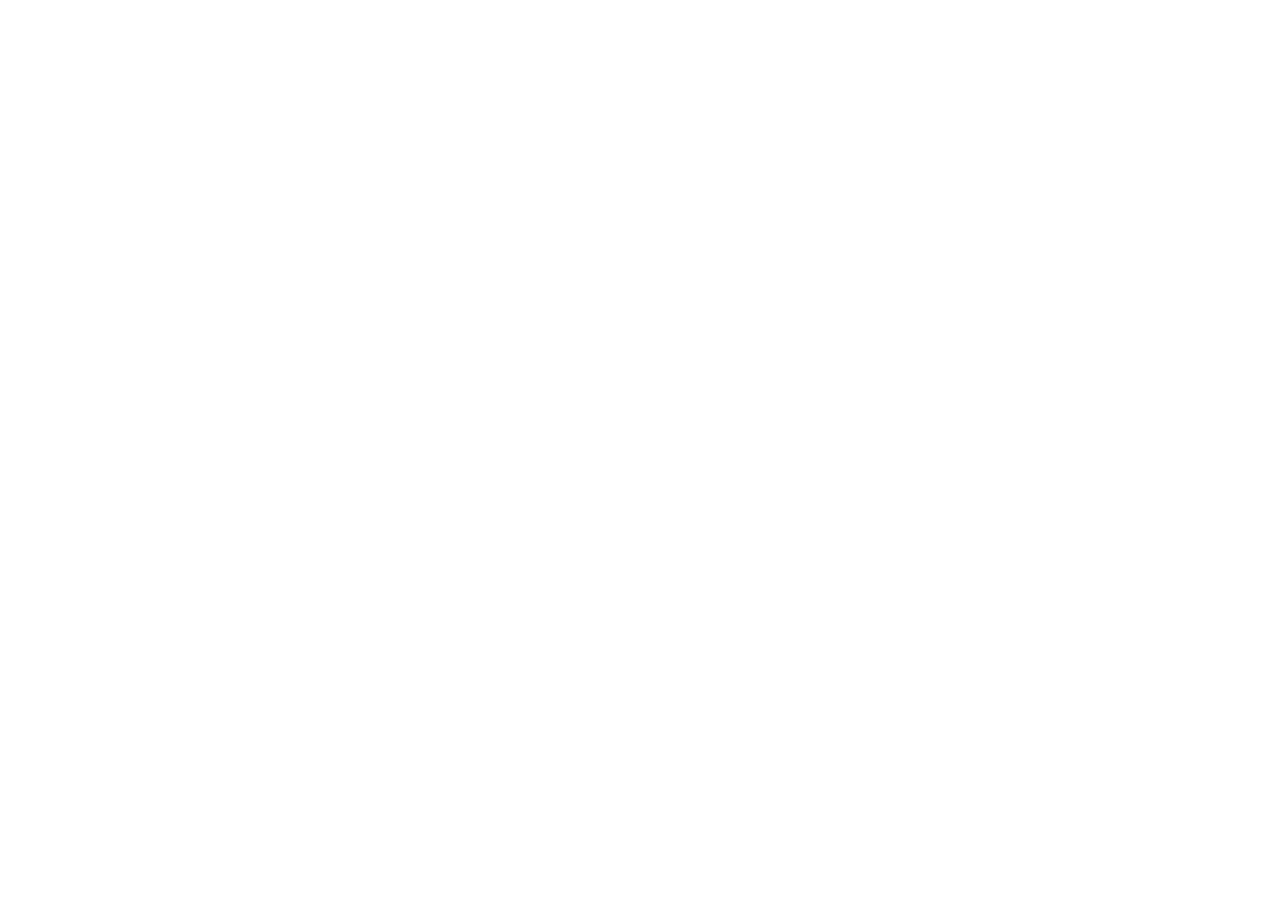
==== admin/index.html @ 0be6d71a "Dodaj kompletnu KORAK Dubrovnik stranicu, Decap CMS i Netlify Identity postavke" ====
<!DOCTYPE html>
<html>
<head>
  <meta charset="utf-8" />
  <meta name="viewport" content="width=device-width, initial-scale=1.0" />
  <title>Uređivanje sadržaja — KORAK Dubrovnik</title>
  <script src="https://identity.netlify.com/v1/netlify-identity-widget.js"></script>
</head>
<body>
  <script>
    if (window.netlifyIdentity) {
      window.netlifyIdentity.on("init", user => {
        if (!user) {
          window.netlifyIdentity.on("login", () => {
            document.location.href = "/admin/";
          });
        }
      });
    }
  </script>
  <script src="https://unpkg.com/decap-cms@^3.0.0/dist/decap-cms.js"></script>
</body>
</html>
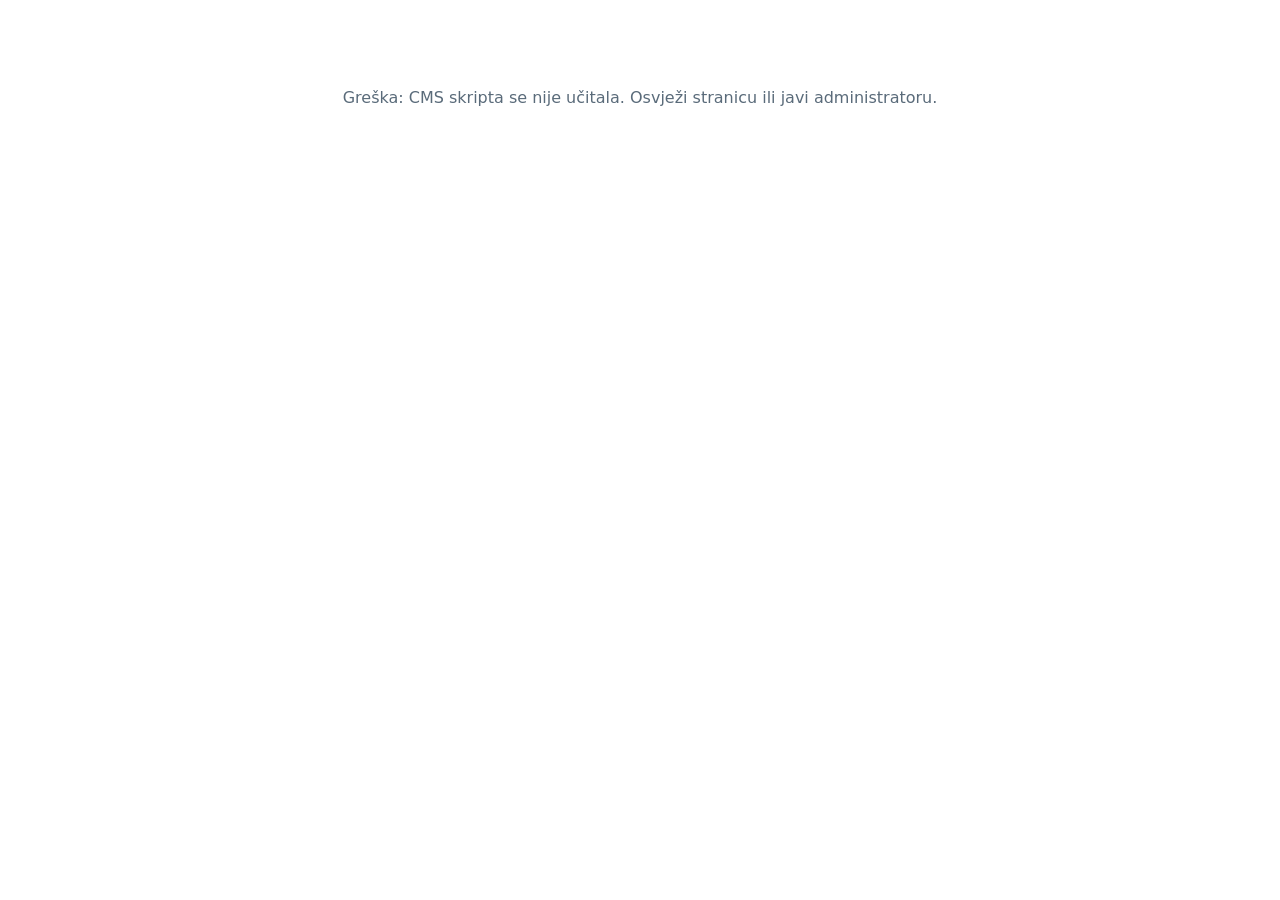
==== commit 15ce03f3: "Self-hostaj Decap CMS skriptu (admin se nije ucitavao kad je unpkg CDN spor/blokiran) + poruka tijek" ====
--- a/admin/index.html
+++ b/admin/index.html
@@ -4,20 +4,15 @@
   <meta charset="utf-8" />
   <meta name="viewport" content="width=device-width, initial-scale=1.0" />
   <title>Uređivanje sadržaja — KORAK Dubrovnik</title>
-  <script src="https://identity.netlify.com/v1/netlify-identity-widget.js"></script>
 </head>
 <body>
+  <div id="cms-loading" style="font-family:system-ui,sans-serif;text-align:center;padding:80px 20px;color:#5a6b7a;">
+    Učitavanje sučelja za uređivanje…<br>
+    <small>Ako se ovo prikazuje dulje od ~10 sekundi, osvježi stranicu (Ctrl+F5).</small>
+  </div>
+  <script src="decap-cms.js" onerror="document.getElementById('cms-loading').innerHTML='Greška: CMS skripta se nije učitala. Osvježi stranicu ili javi administratoru.'"></script>
   <script>
-    if (window.netlifyIdentity) {
-      window.netlifyIdentity.on("init", user => {
-        if (!user) {
-          window.netlifyIdentity.on("login", () => {
-            document.location.href = "/admin/";
-          });
-        }
-      });
-    }
+    if (window.CMS) { var l = document.getElementById('cms-loading'); if (l) l.remove(); }
   </script>
-  <script src="https://unpkg.com/decap-cms@^3.0.0/dist/decap-cms.js"></script>
 </body>
 </html>
